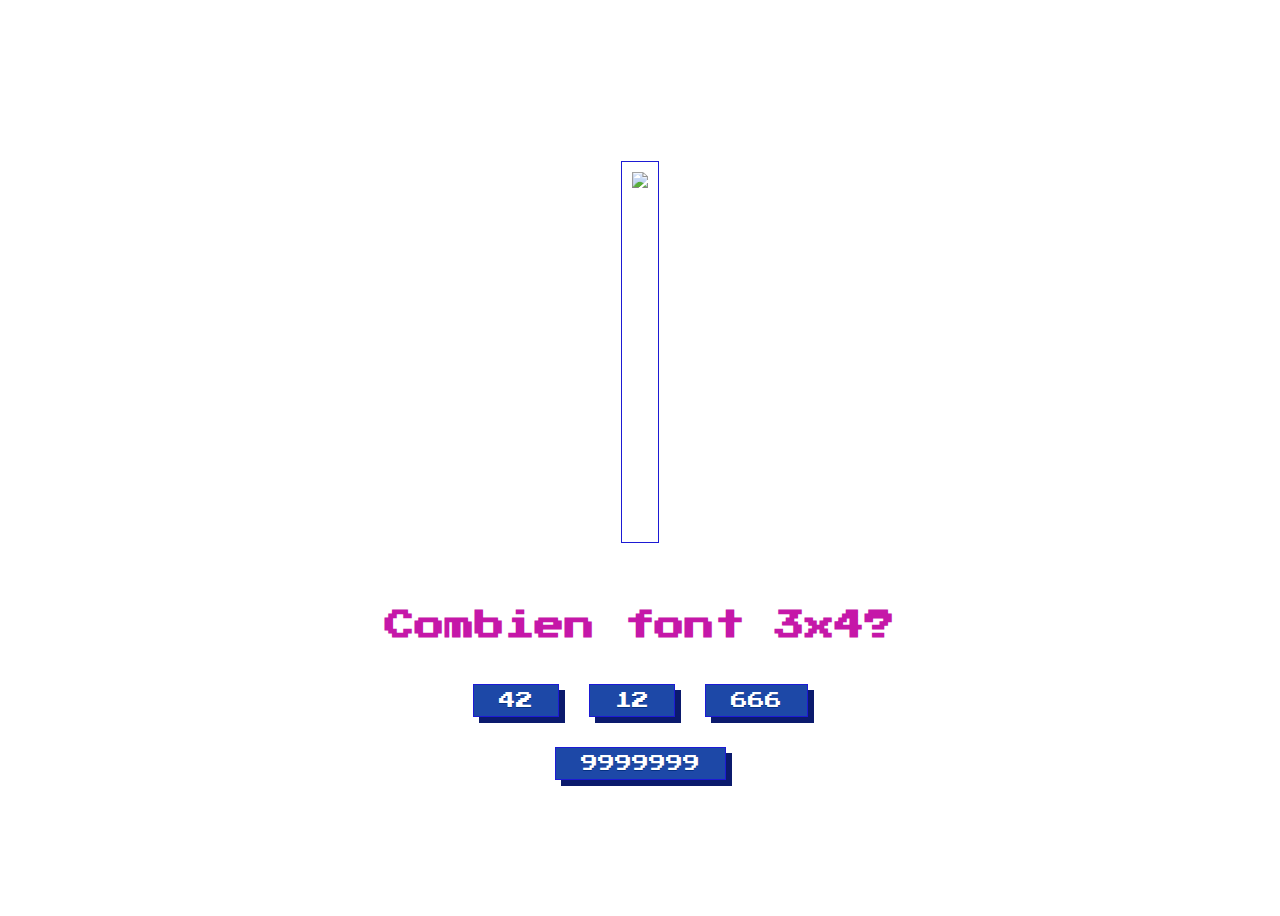
==== index.html @ a9b4711b "commit" ====
<!DOCTYPE html>
<html lang="en">
<head>
  
  <!--  Meta  -->
  <meta charset="UTF-8" />
  <title>Unserious Game</title>
  
  <!--  Styles  -->
  <meta content="width=device-width,initial-scale=1.0, maximum-scale=1.0, user-scalable=0" name="viewport">
  <link rel="stylesheet" href="styles/style.css">
  <link rel="stylesheet" media="screen and (max-width: 600px)" href="styles/phone.css">
</head>
<body style="background-color:#ffffff">
  <img src="https://insights.la/wp-content/uploads/2017/03/arte-y-ciencia-de-los-gif.gif">
  <h1 style="color:#c517a8">Combien font 3x4?</h1>
  
  <div class="btns-list">
    <a class="btn" href="perdu.html">42</a>
    <a class="btn" href="gagne.html">12</a> 
    <a class="btn" href="perdu.html">666</a> 
    <a class="btn" href="perdu.html">9999999</a>
  </div>

  <!-- Scripts -->
  <script src="scripts/index.js"></script>
</body>
</html>
---- styles/style.css ----
/** import de polices **/
@import url(https://fonts.googleapis.com/css?family=Press+Start+2P);

body {
  background: url(https://acegif.com/wp-content/uploads/outerspace-m.gif);
  color: rgb(250, 253, 247);
  font-family: 'Press Start 2P', cursive;

  /** permet de centrer les éléments dans la page **/
  display: flex;
  min-height: 100vh;
  flex-direction: column;
  justify-content: center;
  align-items: center;
  text-align: center;
}

/** l'image fait toujours la même hauteur **/
img{
  margin: 40px;
  border: 1px solid #1d1ad4;
  padding: 10px;
  height: 40vh;
  width: auto;
}
/** les titres ne sont pas trop grands **/
h1,h2{
  max-width: 800px;
  line-height: 1.5;
}


h1{
  font-size: 30px;
}
h2{
  font-size: 20px;
}


/** boutons **/
.btn {
	box-shadow: 6px 6px 0px 0px #0b1a6d;
	background:rgb(29, 72, 167);
	border:1px solid #1d1ad4;
	display:inline-block;
	cursor:pointer;
	color:#ffffff;
	font-family:'Press Start 2P', cursive;
	font-size:17px;
	padding:7px 25px;
	text-decoration:none;
	text-shadow:0px 1px 0px #053081;
}
.btn:hover {
	background:linear-gradient(to bottom, #f24437 5%, #c62d1f 100%);
	background-color:#f24437;
}
.btn:active {
	position:relative;
	top:1px;
}


/** liste de boutons **/
.btns-list{
  display: flex;
  flex-wrap: wrap;
  max-width: 500px;
  justify-content: center;
}
.btn{
  margin: 15px;
}



/** faire bouger un peu tout ça **/
h1,
h2 {
  animation-name: fade-in;
  animation-duration: 1s;
}

/** faire clignotter le sous titre **/ 
h2 {
  animation-iteration-count: infinite;
}

@keyframes fade-in {
  0% {
    opacity: 0;
  }
  100% {
    opacity: 1;
  }
}

/** une animation de très bon goût **/
.yeah{
  animation: yeah 2s ease-out;
}
@keyframes yeah{
  0%{
    transform:rotate(-600deg) scale(0) rotateY(180deg)
  }
  100%{
    transform: rotate(0deg) scale(1);
  }
}
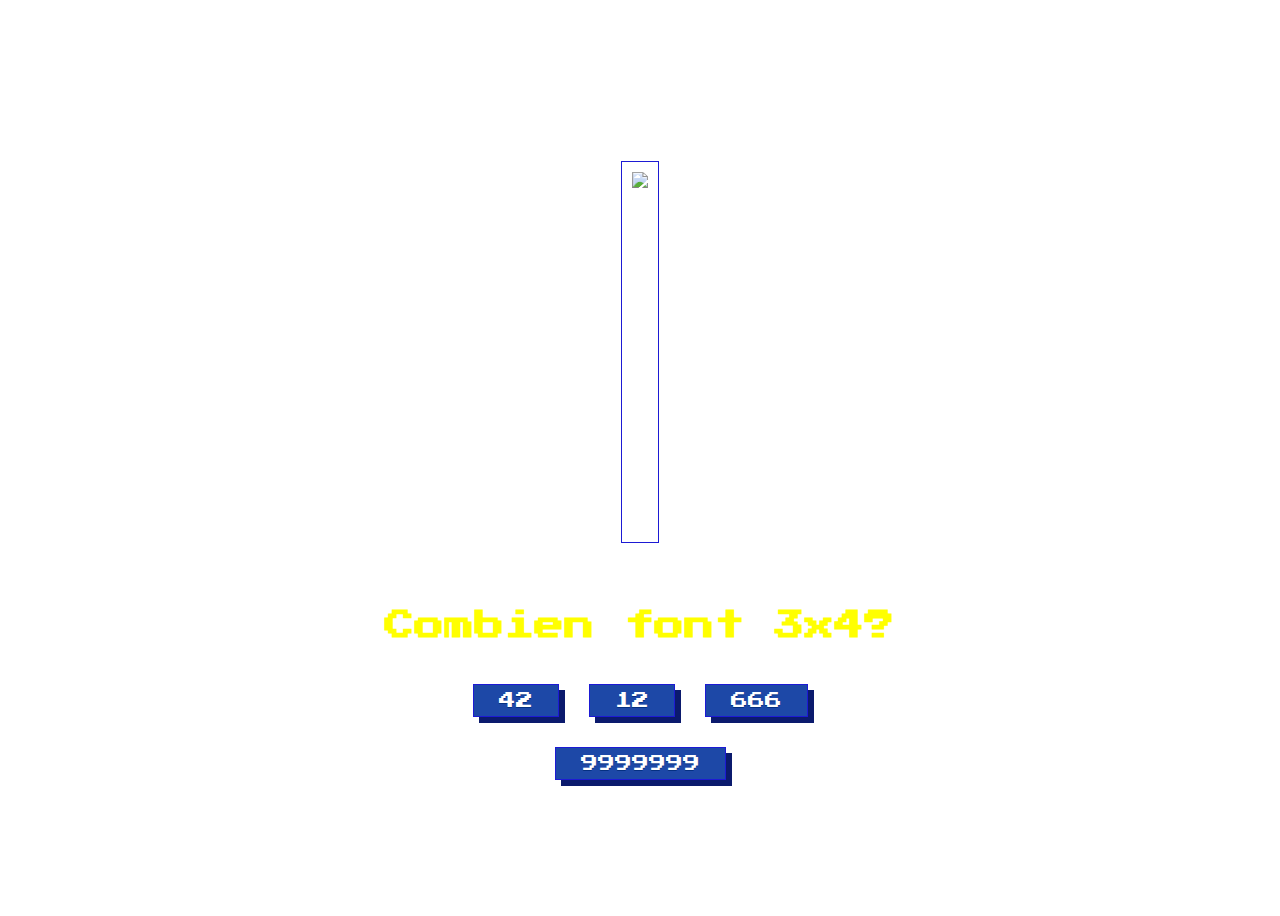
==== commit cc2ec368: "Update index.html" ====
--- a/index.html
+++ b/index.html
@@ -13,7 +13,7 @@
 </head>
 <body style="background-color:#ffffff">
   <img src="https://insights.la/wp-content/uploads/2017/03/arte-y-ciencia-de-los-gif.gif">
-  <h1 style="color:#c517a8">Combien font 3x4?</h1>
+  <h1 style="color:#FFFF00">Combien font 3x4?</h1>
   
   <div class="btns-list">
     <a class="btn" href="perdu.html">42</a>
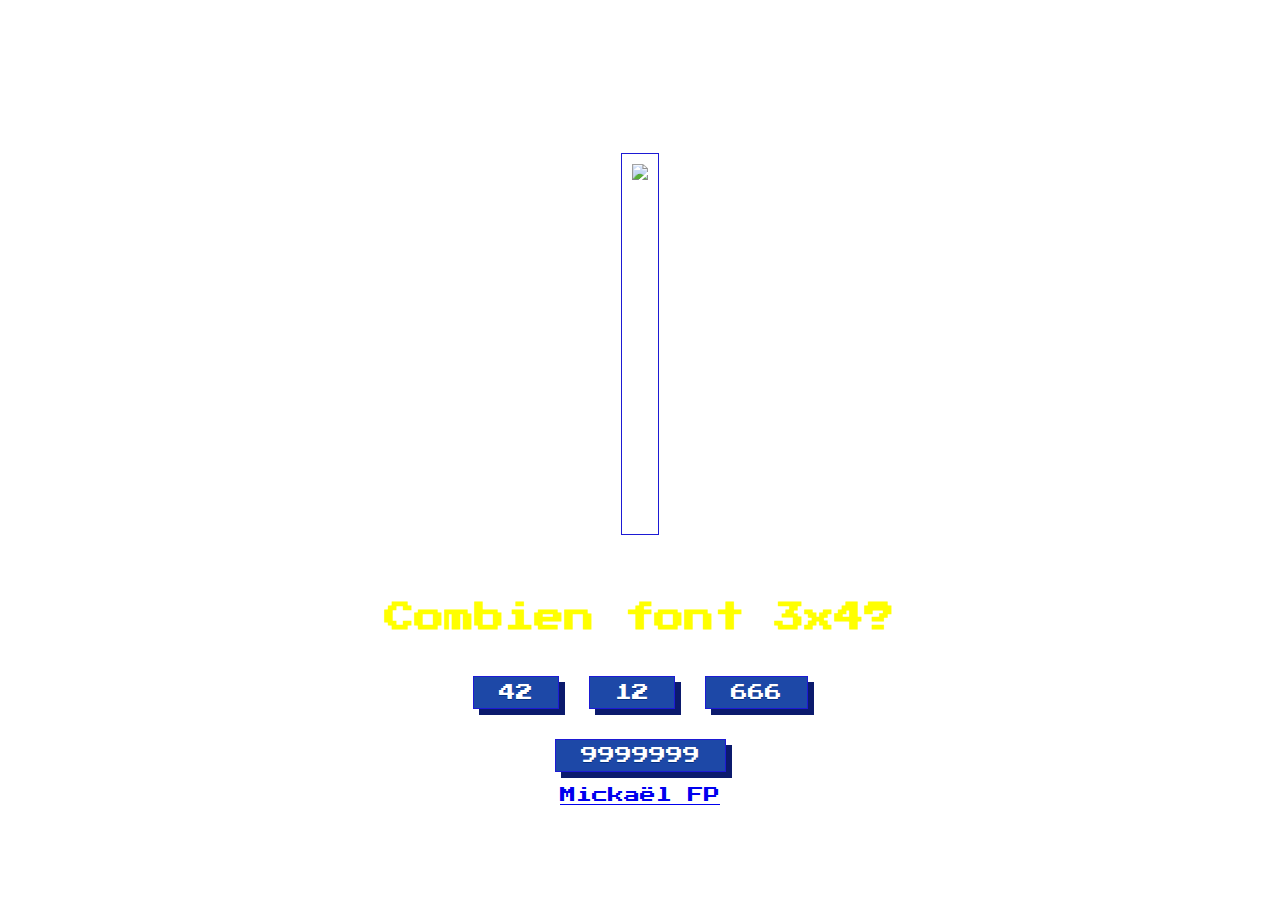
==== commit 0418f832: "Update index.html" ====
--- a/index.html
+++ b/index.html
@@ -22,6 +22,9 @@
     <a class="btn" href="perdu.html">9999999</a>
   </div>
 
+  <div class="signature">
+    <a href="#">Mickaël FP</a>
+  </div>
   <!-- Scripts -->
   <script src="scripts/index.js"></script>
 </body>
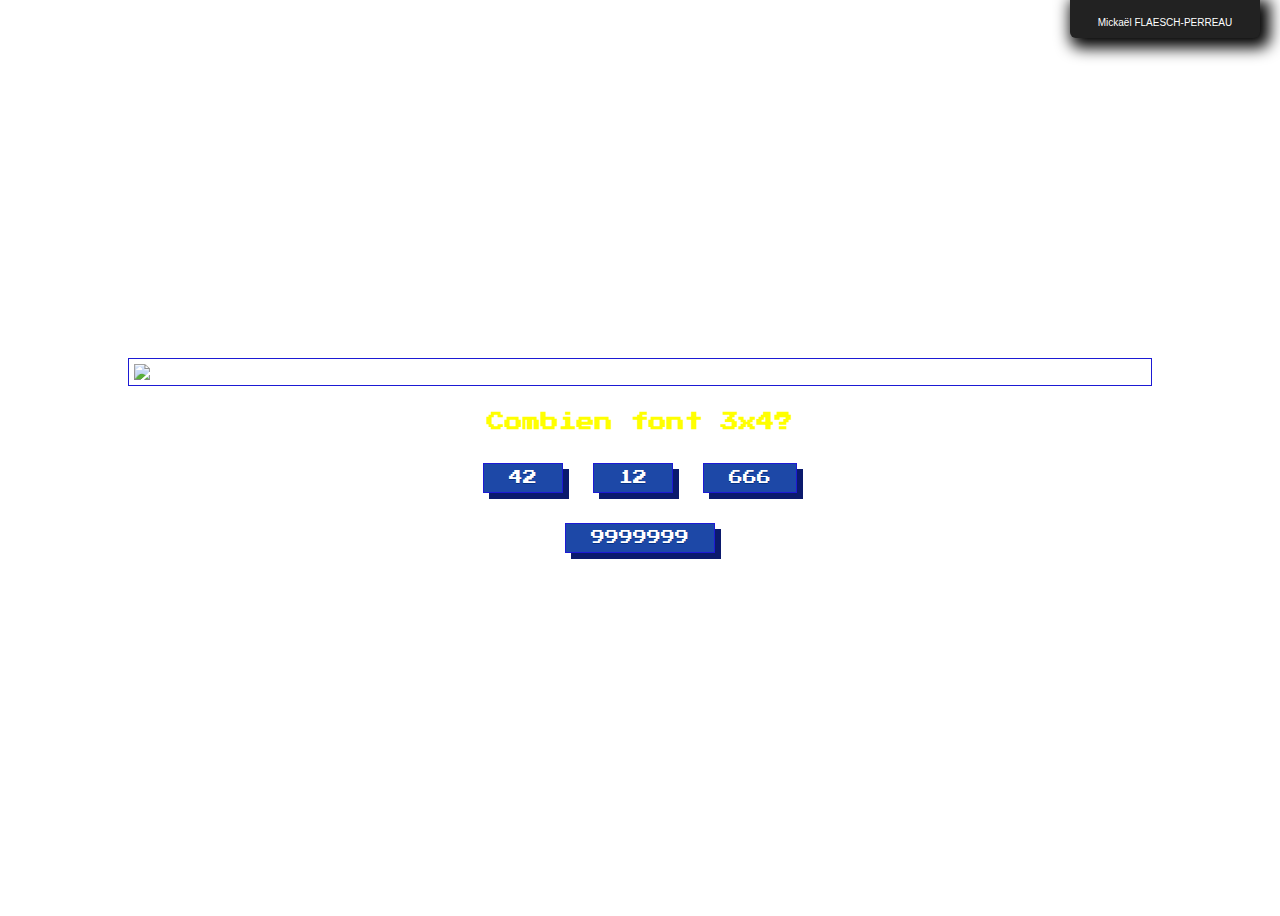
==== commit 8445a0b1: "commit" ====
--- a/index.html
+++ b/index.html
@@ -23,7 +23,7 @@
   </div>
 
   <div class="signature">
-    <a href="#">Mickaël FP</a>
+    <a href="#">Mickaël FLAESCH-PERREAU</a>
   </div>
   <!-- Scripts -->
   <script src="scripts/index.js"></script>
--- a/styles/style.css
+++ b/styles/style.css
@@ -73,7 +73,27 @@
   margin: 15px;
 }
 
+.signature{
+  background-color: #222;
+  padding-top: 10px;
+  padding-bottom: 10px;
+  padding-left: 20px;
+  padding-right: 20px;
+  position:absolute;
+  top:0px;
+  box-shadow: 5px 5px 15px 5px #000000;
+  right:20px;
+  width: 150px;
+  border-bottom-left-radius: 6px;
+  border-bottom-right-radius: 6px;
 
+}
+.signature a{
+  font-family: Arial, Helvetica, sans-serif;
+  color: #ffffff;
+  text-decoration:  none;
+  font-size: 10px;
+}
 
 /** faire bouger un peu tout ça **/
 h1,
@@ -107,4 +127,23 @@
   100%{
     transform: rotate(0deg) scale(1);
   }
+}
+
+/** taille des textes **/
+h1{
+  font-size: 18px;
+}
+h2{
+  font-size: 15px;
+}
+/** boutons **/
+.btn {
+font-size:14px;
+}
+/** l'image fait toujours la même largeur **/
+img{
+  margin: 10px;
+  padding: 5px;
+  width: 80%;
+  height: auto;
 }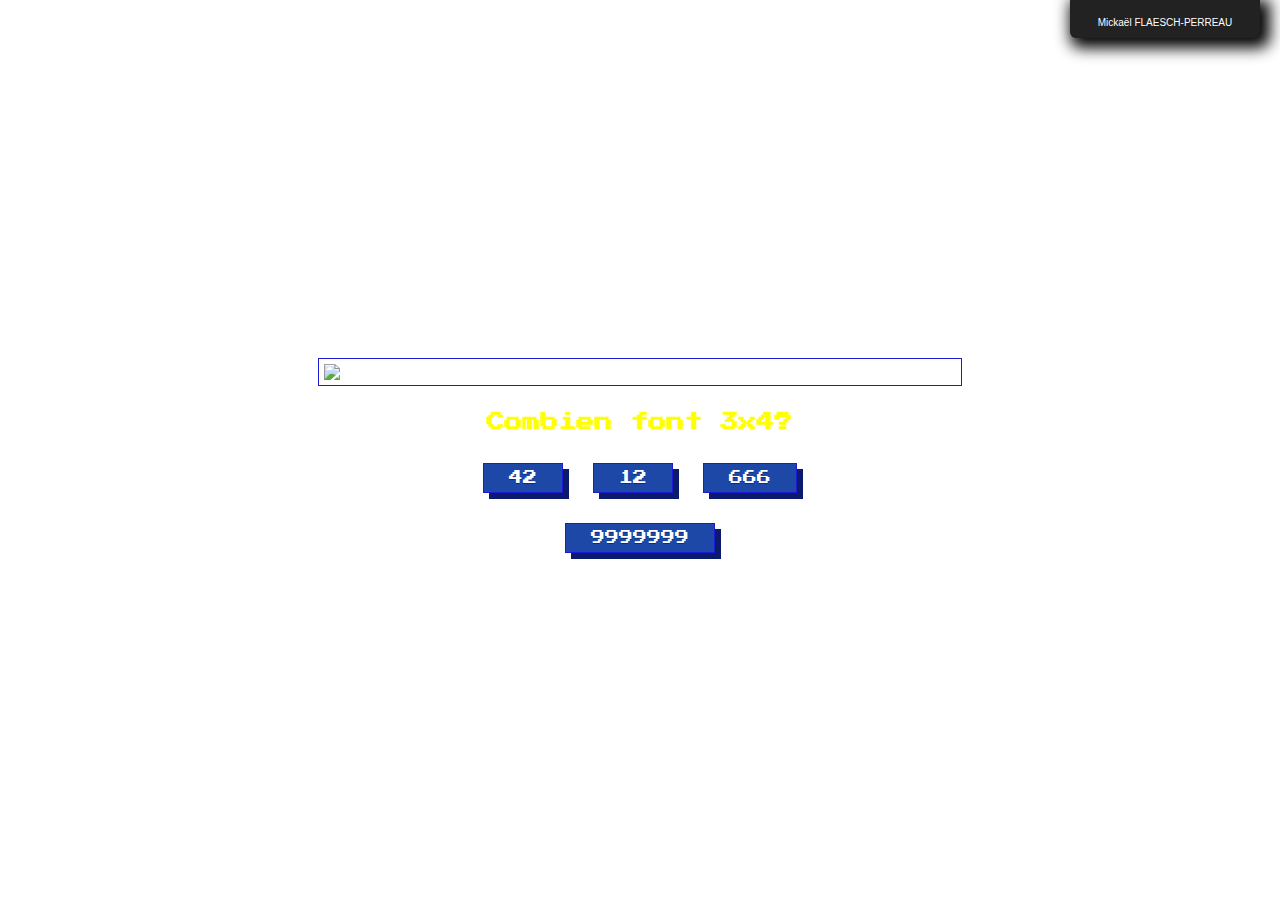
==== commit 82028986: "commit" ====
--- a/index.html
+++ b/index.html
@@ -5,7 +5,8 @@
   <!--  Meta  -->
   <meta charset="UTF-8" />
   <title>Unserious Game</title>
-  
+  <link rel="icon" href="https://insights.la/wp-content/uploads/2017/03/arte-y-ciencia-de-los-gif.gif">
+
   <!--  Styles  -->
   <meta content="width=device-width,initial-scale=1.0, maximum-scale=1.0, user-scalable=0" name="viewport">
   <link rel="stylesheet" href="styles/style.css">
--- a/styles/style.css
+++ b/styles/style.css
@@ -144,6 +144,6 @@
 img{
   margin: 10px;
   padding: 5px;
-  width: 80%;
+  width: 50%;
   height: auto;
 }